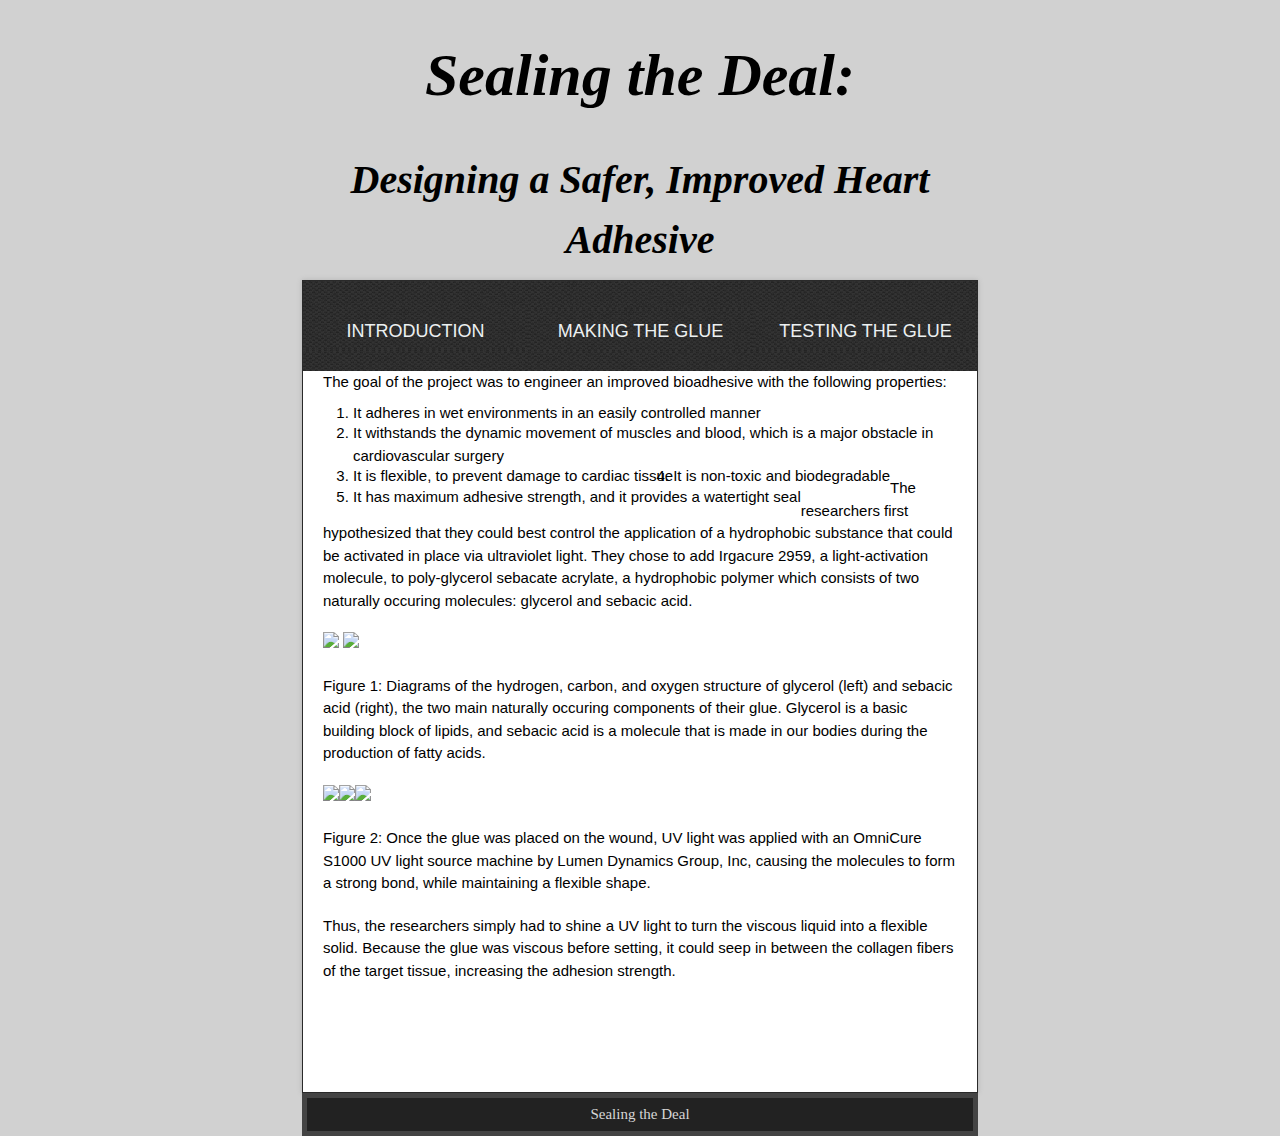
==== makingglue.html @ 3210de64 "Update makingglue.html" ====
<!doctype html>
<!-- The Time Machine GitHub pages theme was designed and developed by Jon Rohan, on Feb 7, 2012. -->
<!-- Follow him for fun. http://twitter.com/jonrohan. Tail his code on http://github.com/jonrohan -->
<html>
<head>
  <meta charset="utf-8">
  <meta http-equiv="X-UA-Compatible" content="IE=edge,chrome=1">

  <link rel="stylesheet" href="stylesheets/stylesheet.css" media="screen"/>
  <link rel="stylesheet" href="stylesheets/pygment_trac.css"/>
  <script type="text/javascript" src="https://ajax.googleapis.com/ajax/libs/jquery/1.7.1/jquery.min.js"></script>
  <script type="text/javascript" src="javascripts/script.js"></script>

  <title>Sealing the Deal: Designing a Safer, Improved Heart Adhesive</title>
  <meta name="description" content="">

  <meta name="viewport" content="width=device-width,initial-scale=1">

</head>

<body>
  <div class="wrapper">
    <header>
      <h1 class="title">Sealing the Deal: </h1>
<h2 class="title">Designing a Safer, Improved Heart Adhesive </h2>
    </header>
    <div id="container">
      <p class="tagline"></p>
      <NAV>
<UL>
<LI><A href="index.html"><P>Introduction</P></A></LI>
<LI><A href="makingglue.html"><P>Making the Glue</P></A></LI>
<LI><A href="testing.html"><P>Testing the Glue</P></A></LI>
</UL>
</NAV>
      <div id="main" role="main">
      <!-- <div class="download-bar">
<div class="inner">
<a href="https://github.com/mleblanc97" class="code">View mleblanc97.github.io on GitHub</a>
</div>
<span class="blc"></span><span class="trc"></span>
</div> -->
        <article class="markdown-body">
          <p>The goal of the project was to engineer an improved bioadhesive with the following properties:
          </p>
          <p>
           <ol>
           <li>It adheres in wet environments in an easily controlled manner</li>
           <li>It withstands the dynamic movement of muscles and blood, which is a major obstacle in cardiovascular surgery</li>
           <li>It is flexible, to prevent damage to cardiac tissue</li>
           <li>It is non-toxic and biodegradable</li>
           <li>It has maximum adhesive strength, and it provides a watertight seal</li>
           </ol>
          </p>
          <p> The researchers first hypothesized that they could best control the application of a hydrophobic substance that could be activated in place via ultraviolet light. They chose to add Irgacure 2959, a light-activation molecule, to poly-glycerol sebacate acrylate, a hydrophobic polymer which consists of two naturally occuring molecules: glycerol and sebacic acid.
          </p>
          <p> <img src="images/glycerol.JPG"/> <img src="images/sebacicacid.JPG"/>
          </p>
          <p> Figure 1: Diagrams of the hydrogen, carbon, and oxygen structure of glycerol (left) and sebacic acid (right), the two main naturally occuring components of their glue. Glycerol is a basic building block of lipids, and sebacic acid is a molecule that is made in our bodies during the production of fatty acids.
          </p>
          <p> <img src="images/heartglue_2.JPG"/><img src="images/uvomnicure.gif"/><img src="images/pgsapolymerization.bmp"/>
          </p>
          <p> Figure 2: Once the glue was placed on the wound, UV light was applied with an OmniCure S1000 UV light source machine  by Lumen Dynamics Group, Inc, causing the molecules to form a strong bond, while maintaining a flexible shape. 
         </p>
         <p> Thus, the researchers simply had to shine a UV light to turn the viscous liquid into a flexible solid. Because the glue was viscous before setting, it could seep in between the collagen fibers of the target tissue, increasing the adhesion strength.
          </p>
        </article>
      </div>
    </div>
    <footer>
     <div class="owner">

      <!-- <p><a href="https://github.com/mleblanc97" class="avatar"><img src="https://0.gravatar.com/avatar/e0547997517ace6b1f3788b98eeebf70?d=https%3A%2F%2Fidenticons.github.com%2Ff13aff1618289fd50ce2dd162e9c17f6.png&amp;r=x&amp;s=60" width="48" height="48"/></a>View <a href="https://github.com/mleblanc97">mleblanc97</a> on <a href="https://www.github.com">GitH
ub</a></p>-->
      <p> Sealing the Deal </p>

      </div>
      <!--<div class="creds">
<small>This page generated using <a href="http://pages.github.com/">GitHub Pages</a><br/>theme by <a href="https://twitter.com/jonrohan/">Jon Rohan</a></small>
</div>-->
    </footer>
  </div>
  <div class="current-section">
    <a href="#top">Scroll to top</a>
    <a href="https://github.com/mleblanc97/mleblanc97.github.io/tarball/master" class="tar">tar</a><a href="https://github.com/mleblanc97/mleblanc97.github.io/zipball/master" class="zip">zip</a><a href="" class="code">source code</a>
    <p class="name"></p>
  </div>

  
</body>
</html>
---- stylesheets/stylesheet.css ----
/* http://meyerweb.com/eric/tools/css/reset/
   v2.0 | 20110126
   License: none (public domain)
*/

html, body, div, span, applet, object, iframe,
h1, h2, h3, h4, h5, h6, p, blockquote, pre,
a, abbr, acronym, address, big, cite, code,
del, dfn, em, img, ins, kbd, q, s, samp,
small, strike, strong, sub, tt, var,
b, u, i, center,
dl, dt, dd, ol, ul, li,
fieldset, form, label, legend,
table, caption, tbody, tfoot, thead, tr, th, td,
article, aside, canvas, details, embed,
figure, figcaption, footer, header, hgroup,
menu, nav, output, ruby, section, summary,
time, mark, audio, video {
  margin: 0;
  padding: 0;
  border: 0;
  font-size: 100%;
  font: inherit;
  vertical-align: baseline;
}
/* HTML5 display-role reset for older browsers */
article, aside, details, figcaption, figure,
footer, header, hgroup, menu, nav, section {
  display: block;
}
body {
  line-height: 1;
}
nav{
	position:relative;
	width:675px;
	height:40px;
	list-style-type:none;
	margin-right: 0px;
	margin: auto auto;
	/*display:block;*/
	background: #ddd url(../images/pattern.png);
	margin-top: 10px;
	
	}
 a:visited, a:link{
	display:block;
	width:225px;
	text-align:center;
	color:#ECF0F1;
	background: #ddd url(../images/pattern.png);
	text-decoration:none;
	text-transform:uppercase;
	font-size:18px;
	height:40px;
	line-height:249%;
	margin-top: 10px;
	
	}
a:hover,a:active {
	background: #ddd url(../images/pattern.png);
	}
ul {
	list-style-type:none;
	margin:0px;
	padding:0px;
	/*overflow:none;*/
	
	/*position:relative;
	display:block;
	left:auto;
	right:auto;*/
	}
 li {
	float:left;
	margin-top:-12px;
	margin-right: 0px;
	

	
		}
ol, ul {
  list-style: none;
}
blockquote, q {
  quotes: none;
}
blockquote:before, blockquote:after,
q:before, q:after {
  content: '';
  content: none;
}
table {
  border-collapse: collapse;
  border-spacing: 0;
}

/* Style */

body {
  font-size: 15px;
  font-family: Arial, Arial, Helvetica, sans-serif;
  line-height: 1.5;
  background: #D1D1D1;
}

a {
  color: #63a52a;
  text-decoration: none;
  -webkit-transition: color ease-in-out 0.3s;
}

a:hover {
  text-decoration: underline;
  color: #90D355;
}

h1.title {
  margin: 30px 20px 10px;
  font-size: 60px;
  font-weight: bold;
  font-style: italic;
  font-family:Georgia, serif;
  text-align: center;
}
h2.title {
  margin: 30px 20px 10px;
  font-size: 40px;
  font-weight: bold;
  font-style: italic;
  font-family:Georgia, serif;
  text-align: center;
}

.wrapper {
  width: 676px;
  margin: 0 auto;
}

#container {
  border: 1px solid #2a2a2a;
  background: #ddd url(../images/pattern.png);
  box-shadow: 0 0 5px #b1b1b1;
}

p.tagline {
  padding: 20px 20px 0;
  color: #fff;
  font-size: 17px;
}
article h1 {
	text-align: center;
}
#main {
  margin-top: 20px;
  padding: 0 20px 90px;
  background-color: #fff;
}

.download-bar {
  background: #222;
  border: 5px solid #444;
  padding: 10px;
  margin: 0 -35px 20px;
  position: relative;
}

.download-bar .inner {
  overflow: hidden;
}

.download-bar .watch-fork iframe {
  display: block;
  float: left;
  border-right: 1px solid #ddd;
  padding-right: 5px;
}
.download-bar .watch-fork iframe.last {
  border-right: 0 none;
  padding-right: 0;
  padding-left: 5px;
  border-left: 1px solid #fff;
}
.download-bar .watch-fork {
  overflow: hidden;
  float: right;
  background-color: #eee;
  padding: 5px;
  border-radius: 3px;
}

.download-bar .blc {
  border: 10px solid black;
  border-color: transparent transparent black;
  width: 0;
  height: 0;
  display: block;
  position: absolute;
  bottom: -15px;
  left: 0;
  -moz-transform: rotate(45deg);
  -webkit-transform: rotate(45deg);
}

.download-bar .trc {
  border: 10px solid black;
  border-color:  black transparent transparent;
  width: 0;
  height: 0;
  display: block;
  position: absolute;
  top: -15px;
  right: 0;
  -moz-transform: rotate(45deg);
  -webkit-transform: rotate(45deg);
}

.download-bar .avatar {
  border: 1px solid black;
  display: block;
  padding: 4px;
  float: left;
}

.download-bar .avatar img {
  display: block;
}

.download-bar a.code {
  background: transparent url(../images/code.png) no-repeat 0 2px;
  padding-left: 35px;
  margin-top: 8px;
  display: block;
  float: left;
  text-indent: 0;
  width: auto;
  height: auto;
  opacity: 1;
  -moz-opacity: 1;
  filter:alpha(opacity=1);
}

.current-section {
  position: fixed;
  top: 0;
  left: 50%;
  width: 693px;
  margin-left: -352px;
  background: #222;
  border: 5px solid #444;
  color: #fff;
  opacity: 0;
  visibility: hidden;
  -webkit-transition: opacity ease-in-out 0.3s;
}

.current-section p {
  padding: 5px 27px;
  font-size: 24px;
  font-weight: bold;
}

.current-section a {
  float: right;
  text-indent: -10000px;
  background: transparent url(../images/top.png) no-repeat 0 0;
  width: 20px;
  height: 20px;
  opacity: 0.8;
  margin-right: 12px;
  margin-top: 12px;
  -moz-opacity: 0.8;
  filter:alpha(opacity=8);
  -webkit-transition: opacity ease-in-out 0.3s;
}

.current-section a:hover {
  opacity: 1;
  -moz-opacity: 1;
  filter:alpha(opacity=1);
}

.current-section a.zip {
  margin-right: 8px;
}

a.zip,
a.zip span {
  background: transparent url(../images/zip.png) no-repeat 0 0;
  width: 30px;
  height: 21px;
  opacity: 0.8;
  display: inline-block;
  text-indent: -10000px;
  -moz-opacity: 0.8;
  filter:alpha(opacity=8);
  -webkit-transition: opacity ease-in-out 0.3s;
}

a.tar,
a.tar span {
  background: transparent url(../images/tar.png) no-repeat 0 0;
  width: 30px;
  height: 21px;
  opacity: 0.8;
  display: inline-block;
  text-indent: -10000px;
  -moz-opacity: 0.8;
  filter:alpha(opacity=8);
  -webkit-transition: opacity ease-in-out 0.3s;
}

a.code {
  background: transparent url(../images/code.png) no-repeat 0 2px;
  width: 30px;
  height: 21px;
  display: block;
  opacity: 0.8;
  display: inline-block;
  text-indent: -10000px;
  -moz-opacity: 0.8;
  filter:alpha(opacity=8);
  -webkit-transition: opacity ease-in-out 0.3s;
}

a.zip:hover,
a.tar:hover,
a.code:hover {
  opacity: 1;
  -moz-opacity: 1;
  filter:alpha(opacity=1);
}

a.download-button {
  border: 1px solid black;
  border-radius: 3px;
  display: inline-block;
  text-indent: 0!important;
  width: auto;
  float: right;
  background: #999; /* for non-css3 browsers */
  filter: progid:DXImageTransform.Microsoft.gradient(startColorstr='#37ADD4', endColorstr='#1B657E'); /* for IE */
  background: -webkit-gradient(linear, left top, left bottom, from(#37ADD4), to(#1B657E)); /* for webkit browsers */
  background: -moz-linear-gradient(top,  #37ADD4,  #1B657E); /* for firefox 3.6+ */
  height: auto;
  margin-left: 10px;
}

a.download-button span {
  background-position: 10px 5px;
  width: auto;
  height: auto;
  padding: 5px 10px;
  padding-left: 45px;
  display: inline-block;
  text-indent: 0!important;
  color: #fff;
}

footer {
  margin-bottom: 0px;
  padding-bottom: 0px;
  text-align: center;
}

footer .owner {
  background: #222;
  border: 5px solid #444;
  padding: 5px 15px;
  margin: /*-67*/0px /*-10*/0px /*35*/0px;
  color: #d6d6d6;
}

footer .creds small {
  float: right;
  font-size: 10px;
  text-align: right;
  margin-left: 15px;
}

footer .owner .avatar {
  background-color: #666;
  display: block;
  margin: -19px 10px 0 0;
  width: 60px;
  float: left;
}

footer .owner img {
  display: block;
  border: 1px solid #2a2a2a;
  margin: 5px;
}

footer .owner p {
  font-family:Georgia, serif;
}

footer .owner p a {
  font-size: 16px;
  font-style: italic;
}

/* Markdown */
.markdown-body h1,
.markdown-body h2,
.markdown-body h3,
.markdown-body h4,
.markdown-body h5,
.markdown-body h6,
.markdown-body p,
.markdown-body pre,
.markdown-body ul,
.markdown-body ol,
.markdown-body dl,
.markdown-body table,
.markdown-body blockquote {
  margin-bottom: 20px;
}

.markdown-body h1,
.markdown-body h2,
.markdown-body h3,
.markdown-body h4,
.markdown-body h5,
.markdown-body h6 {
  font-weight: bold;
}

.markdown-body h1 {
  font-size: 28px;
}

.markdown-body h2 {
  font-size: 24px;
  color: #557398;
}

.markdown-body h3 {
  font-size: 20px;
}

.markdown-body h4 {
  font-size: 18px;
}

.markdown-body h5 {
  font-size: 16px;
}

.markdown-body pre {
  padding: 10px 70px 10px 0;
  margin-left: -20px;
  margin-right: -20px;
  font-family: 'Monaco', 'Lucida Console', monospace;
  font-size: 13px;
  line-height: 20px;
  box-shadow: inset 0 0 5px #000;
  word-wrap: break-word;
  background-color:#3b3b3b;
  color: #d6d6d6;
}

.markdown-body pre.lines {
  font-size: 12px;
  margin:0 10px 0 -20px;
  padding: 10px;
  float:  left;
  display: block;
  text-align: right;
  box-shadow: none;
  background-color:#2a2a2a;
  color: #d6d6d6;
}

.markdown-body ul,
.markdown-body ol {
  padding-left: 30px;
}

.markdown-body ul {
  list-style-type: disc;
}

.markdown-body ol {
  list-style-type: decimal;
}

.markdown-body li,
.markdown-body li p,
.markdown-body dd,
.markdown-body dd p {
  margin-bottom: 10px;
}

.markdown-body li pre,
.markdown-body li pre.lines,
.markdown-body dd pre,
.markdown-body dd pre.lines {
  margin-left: -35px;
}

.markdown-body dt {
  font-weight: bold;
  font-style: italic;
}

.markdown-body dd {
  margin-left: 15px;
}

.markdown-body table {
  width: 673px;
  margin-left: -20px;
  margin-right: -20px;
}

.markdown-body tbody {
  border-top: 2px solid #557398;
  border-bottom: 2px solid #557398;
  background-color: #EBEFF4;
}

.markdown-body table td * {
  margin: 0;
}

.markdown-body td {
  border-right: 1px solid #557398;
  border-bottom: 1px solid #557398;
  padding: 5px;
}

.markdown-body td:first-child,
.markdown-body th:first-child {
  width: 30%;
  padding-left: 20px;
}

.markdown-body td:last-child {
  border-right: 0 none;
}

.markdown-body th {
  font-size: 18px;
  font-weight: bold;
  text-align: left;
  padding: 5px;
}

.markdown-body tt {
  background-color:#3b3b3b;
  color: #d6d6d6;
  padding: 2px 3px;
}

.markdown-body blockquote {
  font-style: italic;
  font-family:Georgia, serif;
  font-size: 17px;
  border-top: 3px solid #333;
  border-bottom: 3px solid #333;
  padding: 10px 20px;
  padding-left: 50px;
}

.markdown-body blockquote:before {
  font-style: italic;
  font-family: Georgia, serif;
  font-size: 90px;
  height: 90px;
  margin-left: -60px;
  margin-top: -25px;
  content: "‟";
  display: block;
  float: left;
}

.markdown-body img {
  max-width: 100%;
  @include box-sizing(border-box);
}

.highlight  { background: #ffffff; }
.highlight .c { color: #999988; font-style: italic } /* Comment */
.highlight .err { color: #a61717; background-color: #e3d2d2 } /* Error */
.highlight .k { font-weight: bold } /* Keyword */
.highlight .o { font-weight: bold } /* Operator */
.highlight .cm { color: #999988; font-style: italic } /* Comment.Multiline */
.highlight .cp { color: #999999; font-weight: bold } /* Comment.Preproc */
.highlight .c1 { color: #999988; font-style: italic } /* Comment.Single */
.highlight .cs { color: #999999; font-weight: bold; font-style: italic } /* Comment.Special */
.highlight .gd { color: #000000; background-color: #ffdddd } /* Generic.Deleted */
.highlight .gd .x { color: #000000; background-color: #ffaaaa } /* Generic.Deleted.Specific */
.highlight .ge { font-style: italic } /* Generic.Emph */
.highlight .gr { color: #aa0000 } /* Generic.Error */
.highlight .gh { color: #999999 } /* Generic.Heading */
.highlight .gi { color: #000000; background-color: #ddffdd } /* Generic.Inserted */
.highlight .gi .x { color: #000000; background-color: #aaffaa } /* Generic.Inserted.Specific */
.highlight .go { color: #888888 } /* Generic.Output */
.highlight .gp { color: #555555 } /* Generic.Prompt */
.highlight .gs { font-weight: bold } /* Generic.Strong */
.highlight .gu { color: #800080; font-weight: bold; } /* Generic.Subheading */
.highlight .gt { color: #aa0000 } /* Generic.Traceback */
.highlight .kc { font-weight: bold } /* Keyword.Constant */
.highlight .kd { font-weight: bold } /* Keyword.Declaration */
.highlight .kn { font-weight: bold } /* Keyword.Namespace */
.highlight .kp { font-weight: bold } /* Keyword.Pseudo */
.highlight .kr { font-weight: bold } /* Keyword.Reserved */
.highlight .kt { color: #445588; font-weight: bold } /* Keyword.Type */
.highlight .m { color: #009999 } /* Literal.Number */
.highlight .s { color: #d14 } /* Literal.String */
.highlight .na { color: #008080 } /* Name.Attribute */
.highlight .nb { color: #0086B3 } /* Name.Builtin */
.highlight .nc { color: #445588; font-weight: bold } /* Name.Class */
.highlight .no { color: #008080 } /* Name.Constant */
.highlight .ni { color: #800080 } /* Name.Entity */
.highlight .ne { color: #990000; font-weight: bold } /* Name.Exception */
.highlight .nf { color: #990000; font-weight: bold } /* Name.Function */
.highlight .nn { color: #555555 } /* Name.Namespace */
.highlight .nt { color: #000080 } /* Name.Tag */
.highlight .nv { color: #008080 } /* Name.Variable */
.highlight .ow { font-weight: bold } /* Operator.Word */
.highlight .w { color: #bbbbbb } /* Text.Whitespace */
.highlight .mf { color: #009999 } /* Literal.Number.Float */
.highlight .mh { color: #009999 } /* Literal.Number.Hex */
.highlight .mi { color: #009999 } /* Literal.Number.Integer */
.highlight .mo { color: #009999 } /* Literal.Number.Oct */
.highlight .sb { color: #d14 } /* Literal.String.Backtick */
.highlight .sc { color: #d14 } /* Literal.String.Char */
.highlight .sd { color: #d14 } /* Literal.String.Doc */
.highlight .s2 { color: #d14 } /* Literal.String.Double */
.highlight .se { color: #d14 } /* Literal.String.Escape */
.highlight .sh { color: #d14 } /* Literal.String.Heredoc */
.highlight .si { color: #d14 } /* Literal.String.Interpol */
.highlight .sx { color: #d14 } /* Literal.String.Other */
.highlight .sr { color: #009926 } /* Literal.String.Regex */
.highlight .s1 { color: #d14 } /* Literal.String.Single */
.highlight .ss { color: #990073 } /* Literal.String.Symbol */
.highlight .bp { color: #999999 } /* Name.Builtin.Pseudo */
.highlight .vc { color: #008080 } /* Name.Variable.Class */
.highlight .vg { color: #008080 } /* Name.Variable.Global */
.highlight .vi { color: #008080 } /* Name.Variable.Instance */
.highlight .il { color: #009999 } /* Literal.Number.Integer.Long */
---- stylesheets/pygment_trac.css ----
.highlight  { background: #ffffff; }
.highlight .c { color: #999988; font-style: italic } /* Comment */
.highlight .err { color: #a61717; background-color: #e3d2d2 } /* Error */
.highlight .k { font-weight: bold } /* Keyword */
.highlight .o { font-weight: bold } /* Operator */
.highlight .cm { color: #999988; font-style: italic } /* Comment.Multiline */
.highlight .cp { color: #999999; font-weight: bold } /* Comment.Preproc */
.highlight .c1 { color: #999988; font-style: italic } /* Comment.Single */
.highlight .cs { color: #999999; font-weight: bold; font-style: italic } /* Comment.Special */
.highlight .gd { color: #000000; background-color: #ffdddd } /* Generic.Deleted */
.highlight .gd .x { color: #000000; background-color: #ffaaaa } /* Generic.Deleted.Specific */
.highlight .ge { font-style: italic } /* Generic.Emph */
.highlight .gr { color: #aa0000 } /* Generic.Error */
.highlight .gh { color: #999999 } /* Generic.Heading */
.highlight .gi { color: #000000; background-color: #ddffdd } /* Generic.Inserted */
.highlight .gi .x { color: #000000; background-color: #aaffaa } /* Generic.Inserted.Specific */
.highlight .go { color: #888888 } /* Generic.Output */
.highlight .gp { color: #555555 } /* Generic.Prompt */
.highlight .gs { font-weight: bold } /* Generic.Strong */
.highlight .gu { color: #800080; font-weight: bold; } /* Generic.Subheading */
.highlight .gt { color: #aa0000 } /* Generic.Traceback */
.highlight .kc { font-weight: bold } /* Keyword.Constant */
.highlight .kd { font-weight: bold } /* Keyword.Declaration */
.highlight .kn { font-weight: bold } /* Keyword.Namespace */
.highlight .kp { font-weight: bold } /* Keyword.Pseudo */
.highlight .kr { font-weight: bold } /* Keyword.Reserved */
.highlight .kt { color: #445588; font-weight: bold } /* Keyword.Type */
.highlight .m { color: #009999 } /* Literal.Number */
.highlight .s { color: #d14 } /* Literal.String */
.highlight .na { color: #008080 } /* Name.Attribute */
.highlight .nb { color: #0086B3 } /* Name.Builtin */
.highlight .nc { color: #445588; font-weight: bold } /* Name.Class */
.highlight .no { color: #008080 } /* Name.Constant */
.highlight .ni { color: #800080 } /* Name.Entity */
.highlight .ne { color: #990000; font-weight: bold } /* Name.Exception */
.highlight .nf { color: #990000; font-weight: bold } /* Name.Function */
.highlight .nn { color: #555555 } /* Name.Namespace */
.highlight .nt { color: #000080 } /* Name.Tag */
.highlight .nv { color: #008080 } /* Name.Variable */
.highlight .ow { font-weight: bold } /* Operator.Word */
.highlight .w { color: #bbbbbb } /* Text.Whitespace */
.highlight .mf { color: #009999 } /* Literal.Number.Float */
.highlight .mh { color: #009999 } /* Literal.Number.Hex */
.highlight .mi { color: #009999 } /* Literal.Number.Integer */
.highlight .mo { color: #009999 } /* Literal.Number.Oct */
.highlight .sb { color: #d14 } /* Literal.String.Backtick */
.highlight .sc { color: #d14 } /* Literal.String.Char */
.highlight .sd { color: #d14 } /* Literal.String.Doc */
.highlight .s2 { color: #d14 } /* Literal.String.Double */
.highlight .se { color: #d14 } /* Literal.String.Escape */
.highlight .sh { color: #d14 } /* Literal.String.Heredoc */
.highlight .si { color: #d14 } /* Literal.String.Interpol */
.highlight .sx { color: #d14 } /* Literal.String.Other */
.highlight .sr { color: #009926 } /* Literal.String.Regex */
.highlight .s1 { color: #d14 } /* Literal.String.Single */
.highlight .ss { color: #990073 } /* Literal.String.Symbol */
.highlight .bp { color: #999999 } /* Name.Builtin.Pseudo */
.highlight .vc { color: #008080 } /* Name.Variable.Class */
.highlight .vg { color: #008080 } /* Name.Variable.Global */
.highlight .vi { color: #008080 } /* Name.Variable.Instance */
.highlight .il { color: #009999 } /* Literal.Number.Integer.Long */

.type-csharp .highlight .k { color: #0000FF }
.type-csharp .highlight .kt { color: #0000FF }
.type-csharp .highlight .nf { color: #000000; font-weight: normal }
.type-csharp .highlight .nc { color: #2B91AF }
.type-csharp .highlight .nn { color: #000000 }
.type-csharp .highlight .s { color: #A31515 }
.type-csharp .highlight .sc { color: #A31515 }
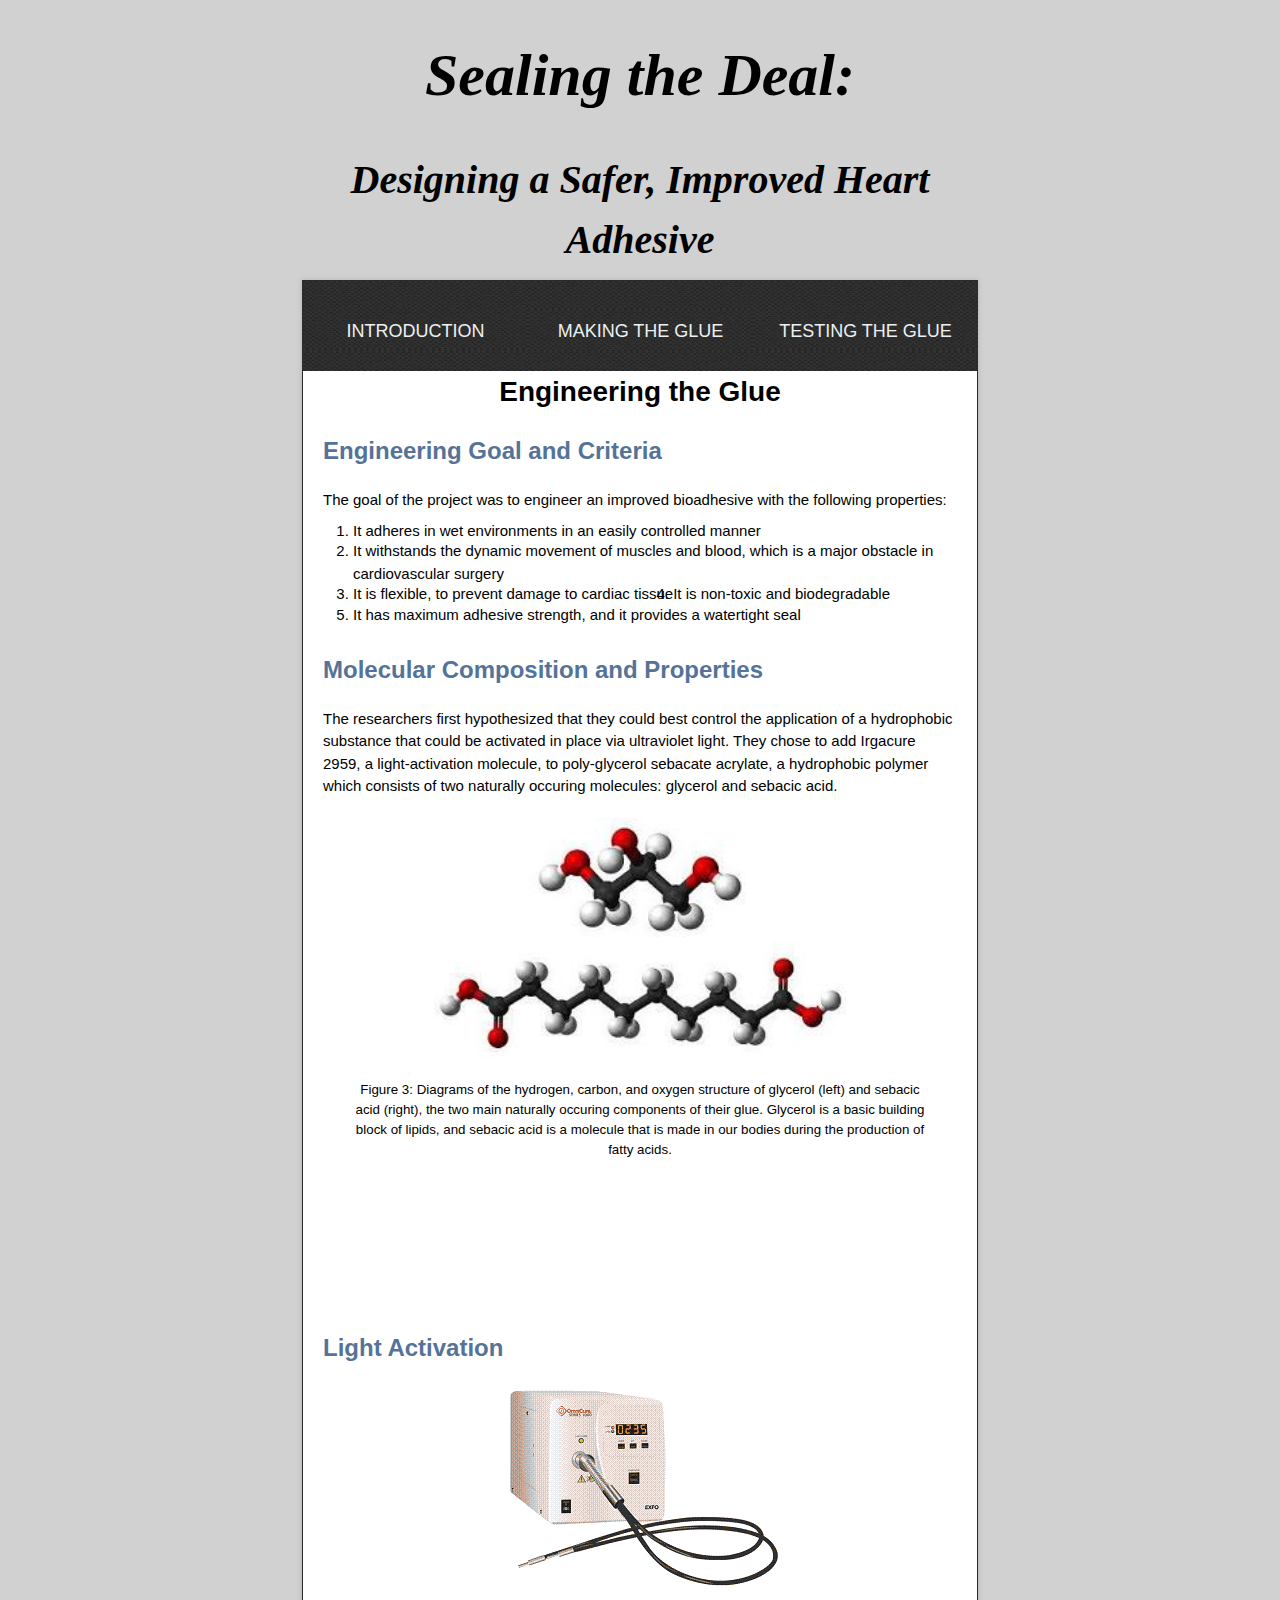
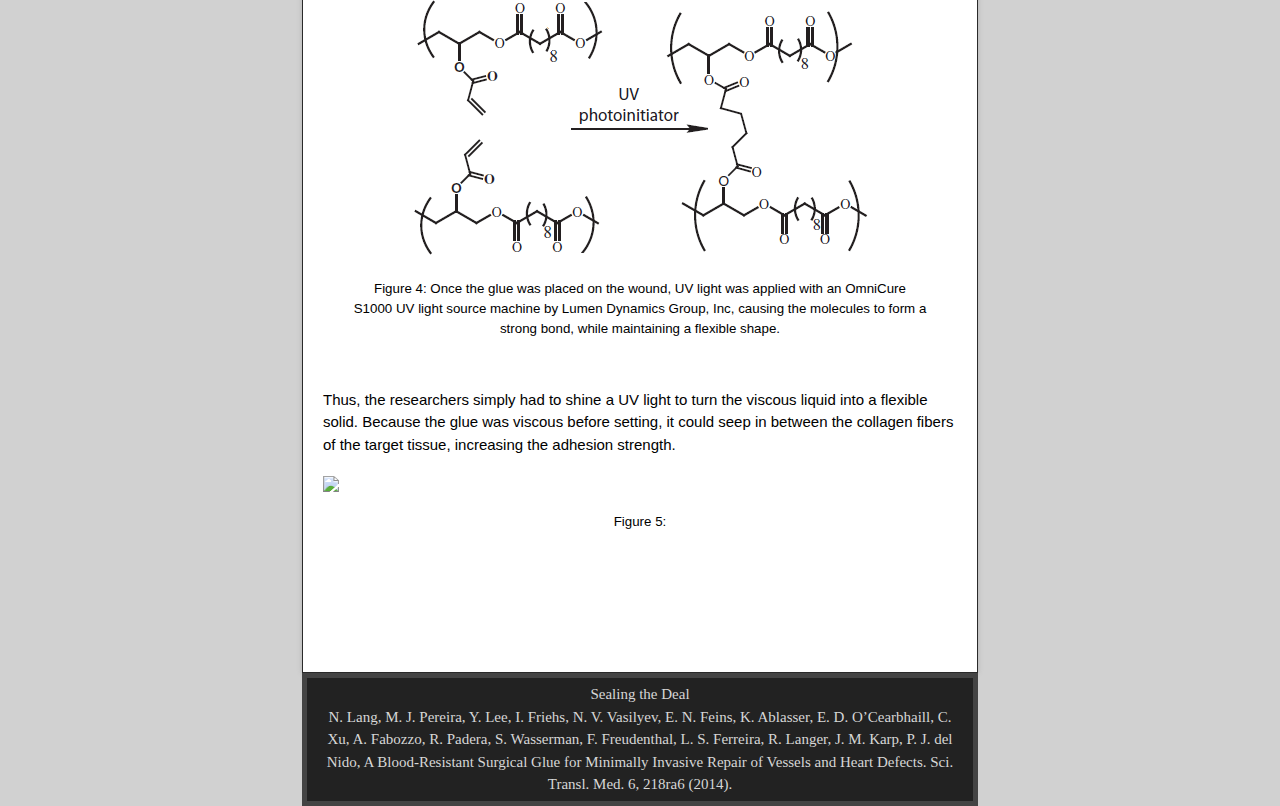
==== commit 82b64a19: "Update makingglue.html" ====
--- a/makingglue.html
+++ b/makingglue.html
@@ -41,6 +41,9 @@
 <span class="blc"></span><span class="trc"></span>
 </div> -->
         <article class="markdown-body">
+        <h1>Engineering the Glue</h1>
+        <div id="goal">
+          <h2>Engineering Goal and Criteria</h2>
           <p>The goal of the project was to engineer an improved bioadhesive with the following properties:
           </p>
           <p>
@@ -52,18 +55,31 @@
            <li>It has maximum adhesive strength, and it provides a watertight seal</li>
            </ol>
           </p>
+          <p class="spacing"></p>
+          <p></p>
+          <p></p>
+        </div>
+        <div id="molecule">
+          <h2>Molecular Composition and Properties</h2>
           <p> The researchers first hypothesized that they could best control the application of a hydrophobic substance that could be activated in place via ultraviolet light. They chose to add Irgacure 2959, a light-activation molecule, to poly-glycerol sebacate acrylate, a hydrophobic polymer which consists of two naturally occuring molecules: glycerol and sebacic acid.
           </p>
-          <p> <img src="images/glycerol.JPG"/> <img src="images/sebacicacid.JPG"/>
+          <p> <img class="left" src="images/glycerol.JPG"/> <img class="right" src="images/sebacicacid.JPG"/>
           </p>
-          <p> Figure 1: Diagrams of the hydrogen, carbon, and oxygen structure of glycerol (left) and sebacic acid (right), the two main naturally occuring components of their glue. Glycerol is a basic building block of lipids, and sebacic acid is a molecule that is made in our bodies during the production of fatty acids.
+          <p class="caption"> Figure 3: Diagrams of the hydrogen, carbon, and oxygen structure of glycerol (left) and sebacic acid (right), the two main naturally occuring components of their glue. Glycerol is a basic building block of lipids, and sebacic acid is a molecule that is made in our bodies during the production of fatty acids.
           </p>
-          <p> <img src="images/heartglue_2.JPG"/><img src="images/uvomnicure.gif"/><img src="images/pgsapolymerization.bmp"/>
+          <p class="spacing"></p>
+        </div>
+        <div id="lightactivation">
+          <h2>Light Activation</h2>
+          <p> <img src="images/uvomnicure.gif"/><img src="images/pgsapolymerization.bmp"/>
           </p>
-          <p> Figure 2: Once the glue was placed on the wound, UV light was applied with an OmniCure S1000 UV light source machine  by Lumen Dynamics Group, Inc, causing the molecules to form a strong bond, while maintaining a flexible shape. 
+          <p class="caption"> Figure 4: Once the glue was placed on the wound, UV light was applied with an OmniCure S1000 UV light source machine  by Lumen Dynamics Group, Inc, causing the molecules to form a strong bond, while maintaining a flexible shape. 
          </p>
          <p> Thus, the researchers simply had to shine a UV light to turn the viscous liquid into a flexible solid. Because the glue was viscous before setting, it could seep in between the collagen fibers of the target tissue, increasing the adhesion strength.
           </p>
+          <p> <img src="images/heartglue_2.JPG"/></p>
+          <p class="caption"> Figure 5: </p>
+        </div>
         </article>
       </div>
     </div>
@@ -73,6 +89,7 @@
       <!-- <p><a href="https://github.com/mleblanc97" class="avatar"><img src="https://0.gravatar.com/avatar/e0547997517ace6b1f3788b98eeebf70?d=https%3A%2F%2Fidenticons.github.com%2Ff13aff1618289fd50ce2dd162e9c17f6.png&amp;r=x&amp;s=60" width="48" height="48"/></a>View <a href="https://github.com/mleblanc97">mleblanc97</a> on <a href="https://www.github.com">GitH
 ub</a></p>-->
       <p> Sealing the Deal </p>
+	   <p> N. Lang, M. J. Pereira, Y. Lee, I. Friehs, N. V. Vasilyev, E. N. Feins, K. Ablasser, E. D. O’Cearbhaill, C. Xu, A. Fabozzo, R. Padera, S. Wasserman, F. Freudenthal, L. S. Ferreira, R. Langer, J. M. Karp, P. J. del Nido, A Blood-Resistant Surgical Glue for Minimally Invasive Repair of Vessels and Heart Defects. Sci. Transl. Med. 6, 218ra6 (2014). </p>
 
       </div>
       <!--<div class="creds">
--- a/stylesheets/stylesheet.css
+++ b/stylesheets/stylesheet.css
@@ -3,10 +3,10 @@
    License: none (public domain)
 */
 
-html, body, div, span, applet, object, iframe,
+html, body, div, /*span,*/ applet, object, iframe,
 h1, h2, h3, h4, h5, h6, p, blockquote, pre,
-a, abbr, acronym, address, big, cite, code,
-del, dfn, em, img, ins, kbd, q, s, samp,
+/*a,*/ abbr, acronym, address, big, cite, code,
+del, dfn, /*em,  img,*/ ins, kbd, q, s, samp,
 small, strike, strong, sub, tt, var,
 b, u, i, center,
 dl, dt, dd, ol, ul, li,
@@ -28,8 +28,44 @@
 footer, header, hgroup, menu, nav, section {
   display: block;
 }
+p.center{
+text-align:center;
+}
+p.caption{
+	font-size:10pt;
+	text-align:center;
+	padding: 0 30px 30px ;
+}
+a.def{
+	text-decoration:underline;
+	position:relative;
+}
+a.def span img{
+	height:48px;
+	width:48px;
+}
+a.def span {
+	margin-left:-999em;
+	position: absolute;
+	background:white;
+	padding: 5px;
+}
+a.def span em{
+	position:relative;
+	color: #5FAB09;
+	font-size:1.5em;
+}
+a.def:hover span {
+	border-radius: 5px 5px; -moz-border-radius: 5px; -webkit-border-radius: 5px; 
+	box-shadow: 5px 5px 5px rgba(0, 0, 0, 0.5); -webkit-box-shadow: 5px 5px rgba(0, 0, 0, 0.5); -moz-box-shadow: 5px 5px rgba(0, 0, 0, 0.5);
+	position: absolute; left: 1em; top: 1.5em; z-index: 99;
+	margin-left: 0; width: 300px;
+}
 body {
   line-height: 1;
+}
+p.spacing{
+	height: 100px;
 }
 nav{
 	position:relative;
@@ -43,6 +79,15 @@
 	margin-top: 10px;
 	
 	}
+img{
+	display:block;
+	margin-left:auto;
+	margin-right:auto;
+}
+img.left{width: 35%;
+}
+img.right{width: 65%;
+}
  a:visited, a:link{
 	display:block;
 	width:225px;
@@ -58,7 +103,7 @@
 	
 	}
 a:hover,a:active {
-	background: #ddd url(../images/pattern.png);
+	/*background: #ddd url(../images/pattern.png);*/
 	}
 ul {
 	list-style-type:none;
@@ -104,13 +149,13 @@
   background: #D1D1D1;
 }
 
-a {
+ ul a {
   color: #63a52a;
   text-decoration: none;
   -webkit-transition: color ease-in-out 0.3s;
 }
 
-a:hover {
+ul a:hover {
   text-decoration: underline;
   color: #90D355;
 }
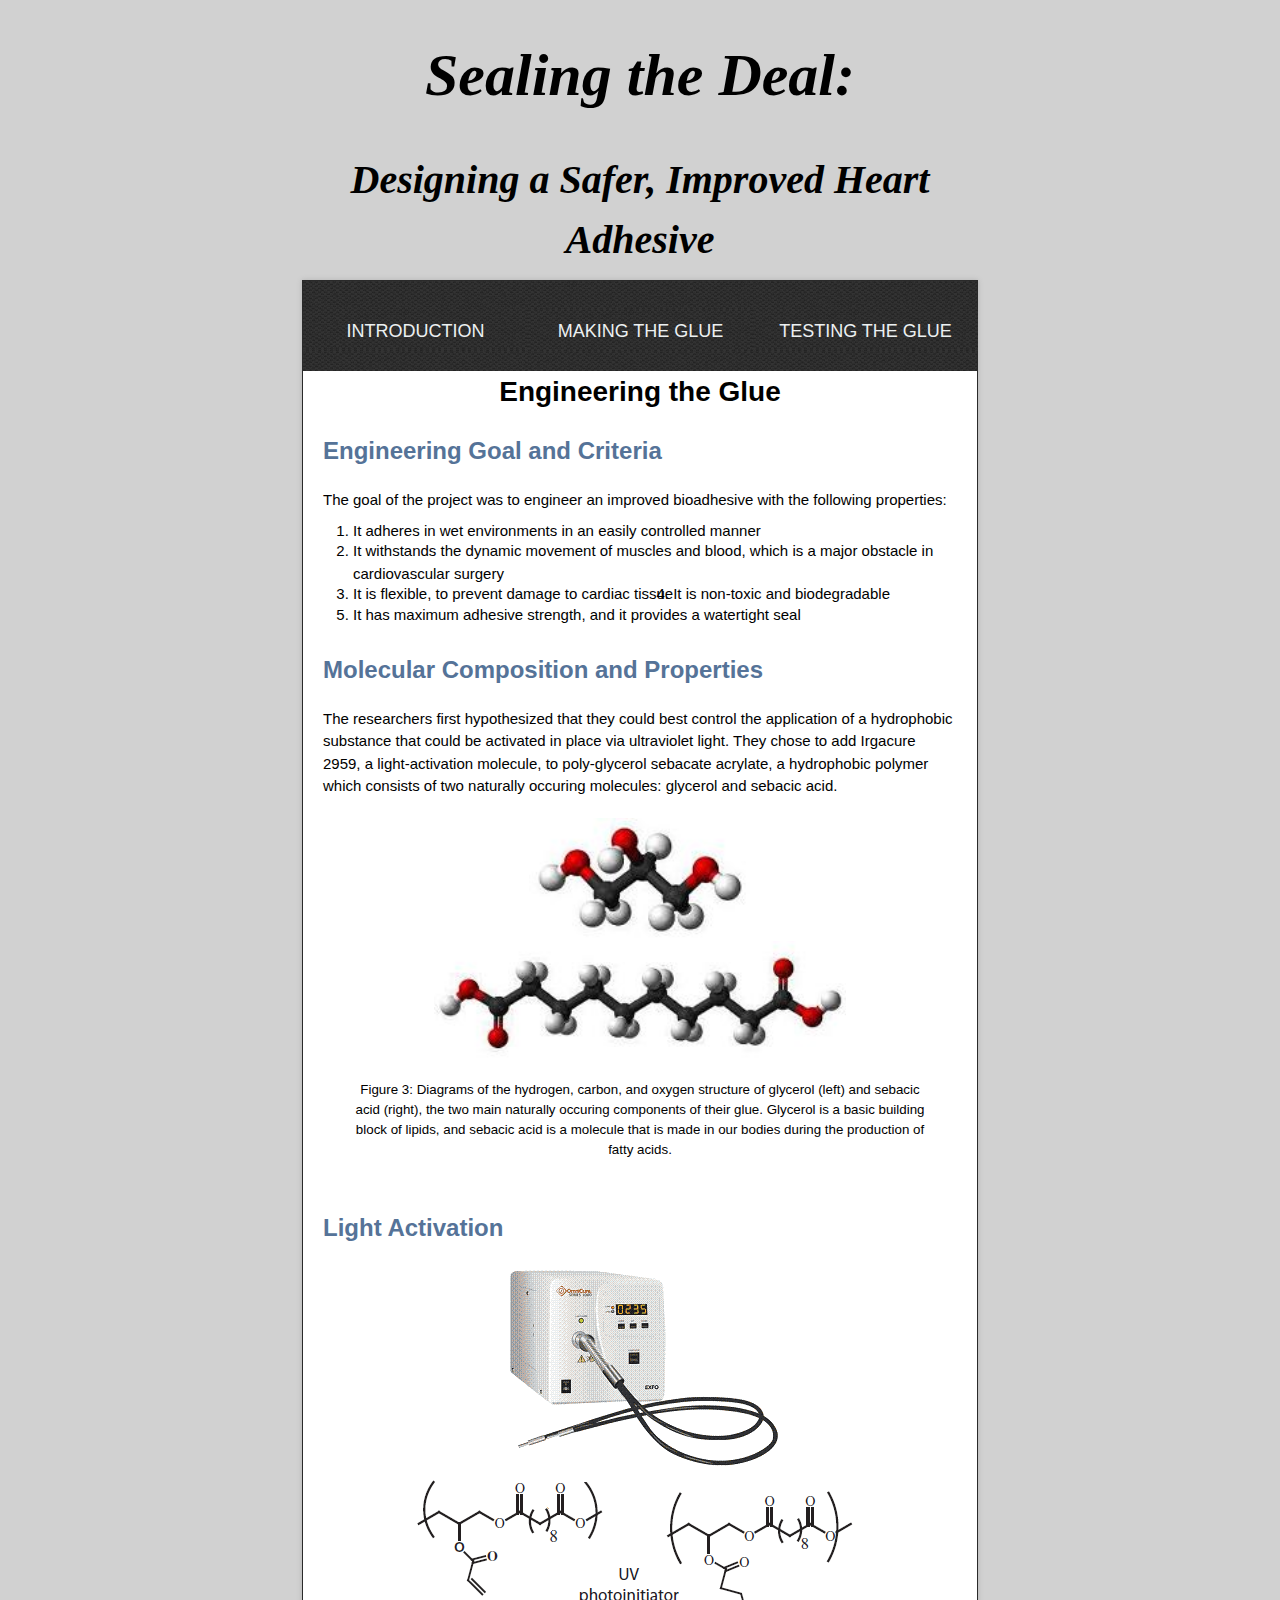
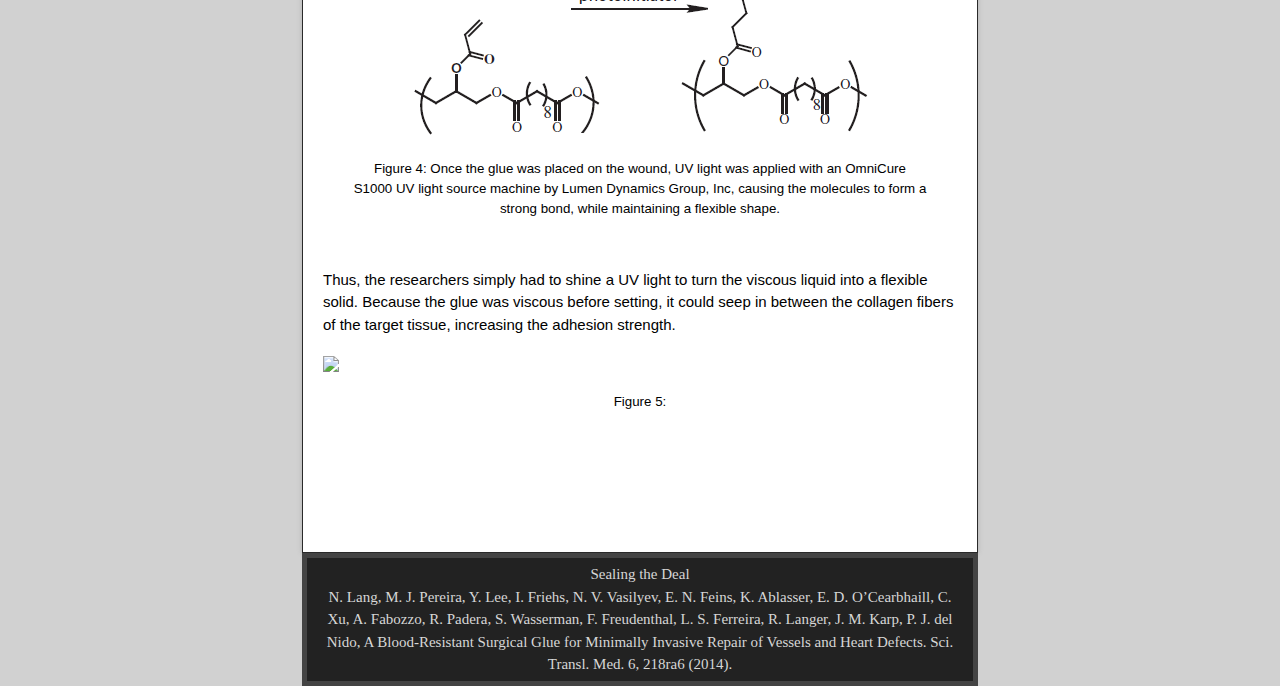
==== commit 881fdcf8: "remove spacing in middle" ====
--- a/makingglue.html
+++ b/makingglue.html
@@ -67,7 +67,6 @@
           </p>
           <p class="caption"> Figure 3: Diagrams of the hydrogen, carbon, and oxygen structure of glycerol (left) and sebacic acid (right), the two main naturally occuring components of their glue. Glycerol is a basic building block of lipids, and sebacic acid is a molecule that is made in our bodies during the production of fatty acids.
           </p>
-          <p class="spacing"></p>
         </div>
         <div id="lightactivation">
           <h2>Light Activation</h2>
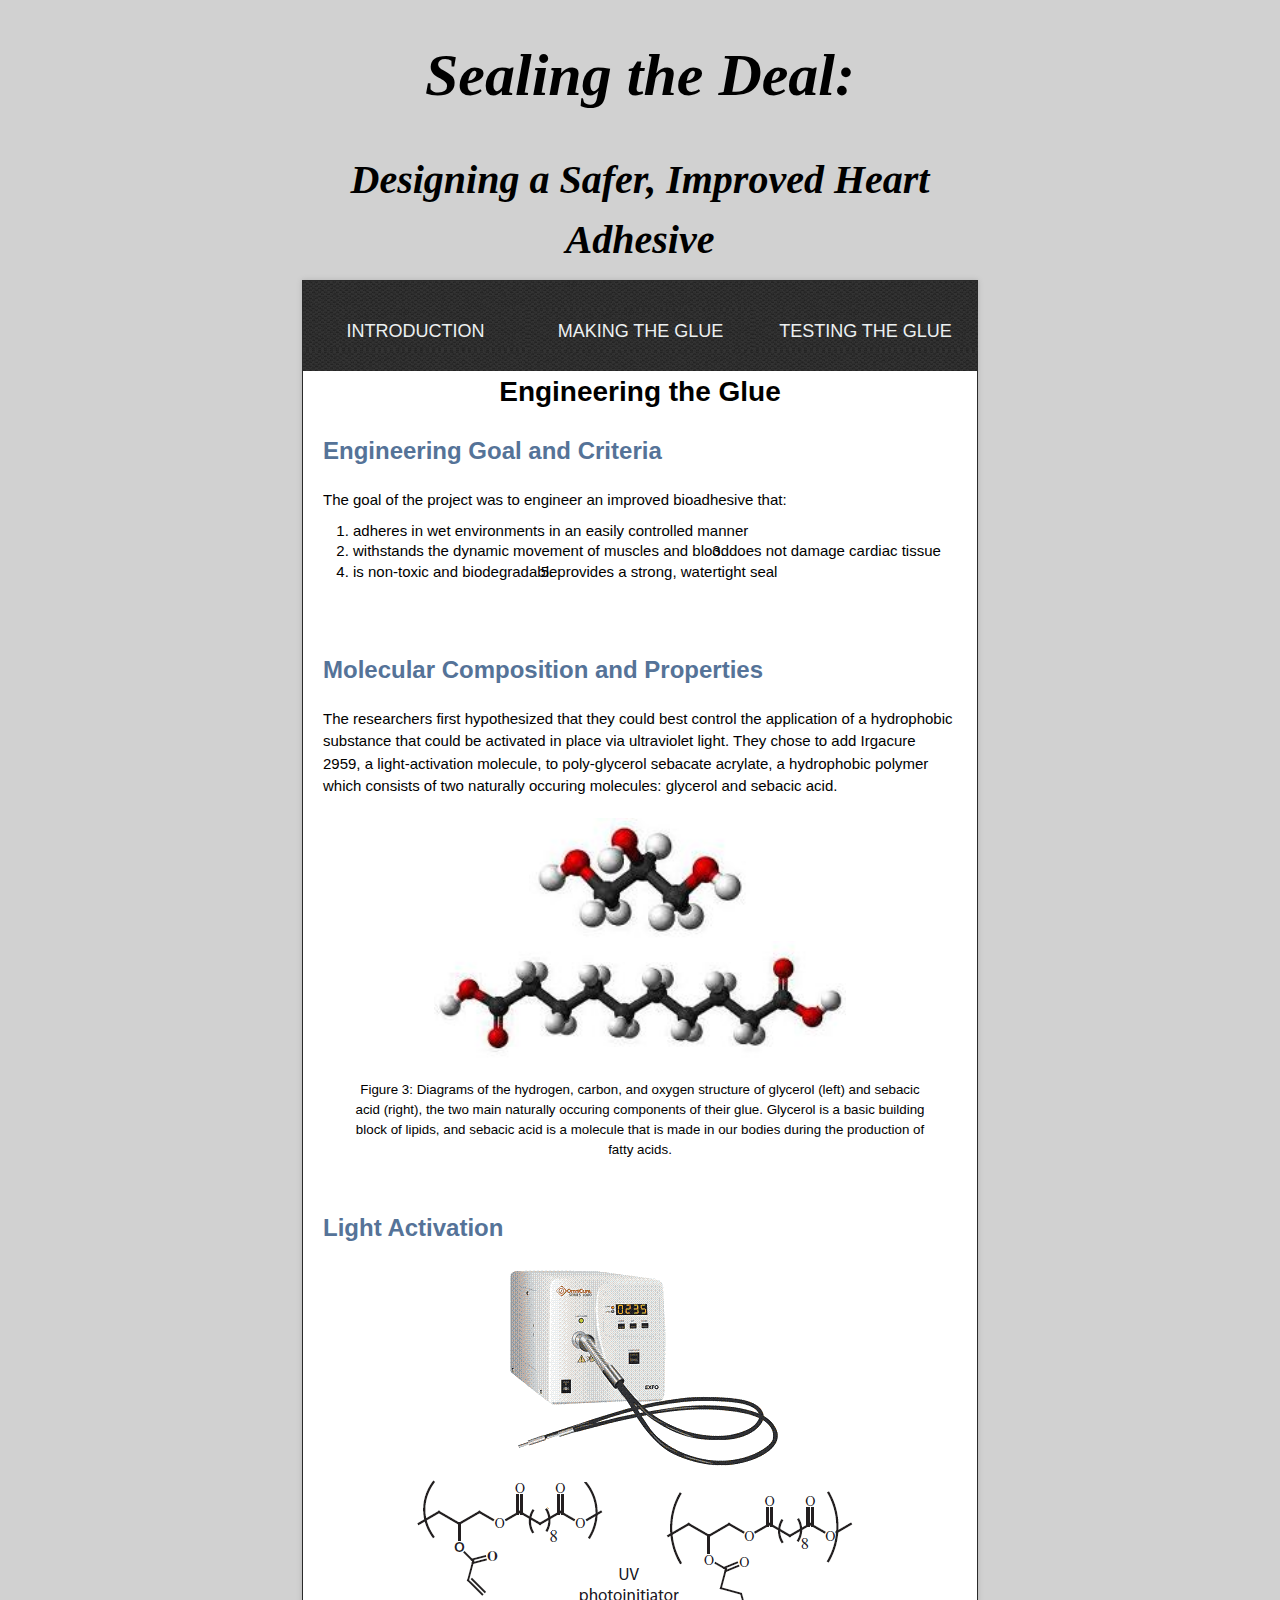
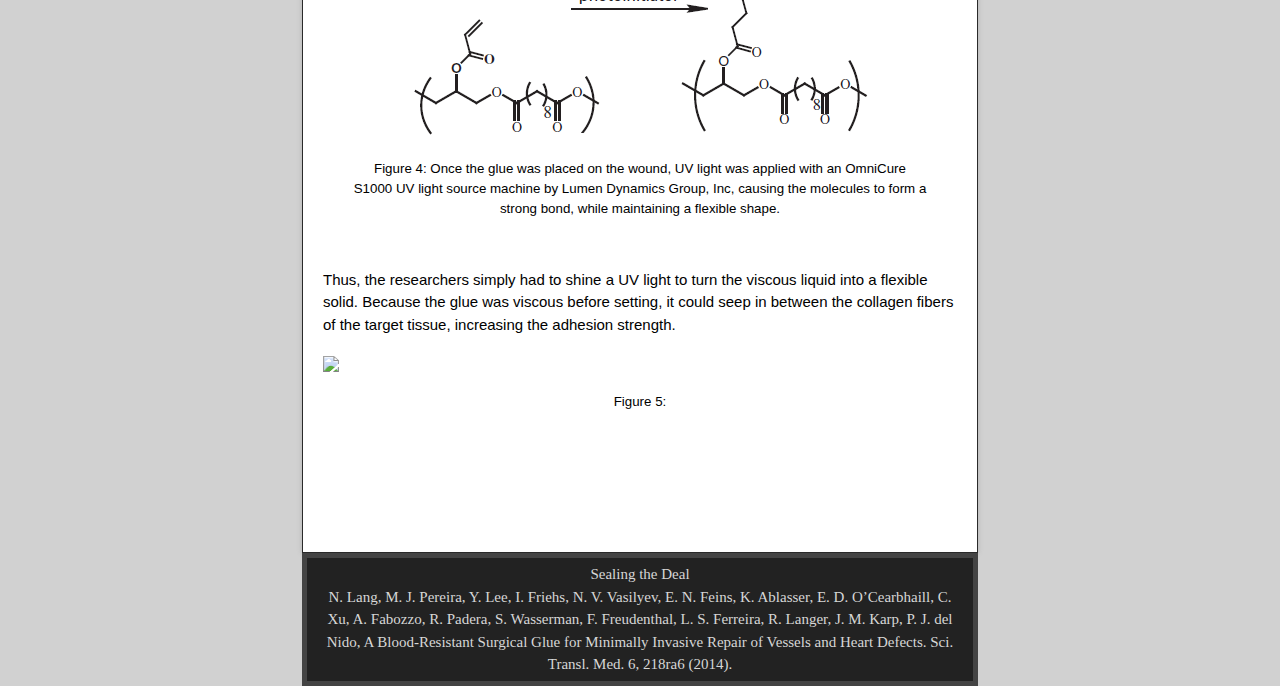
==== commit ebcd6752: "Update makingglue.html" ====
--- a/makingglue.html
+++ b/makingglue.html
@@ -44,15 +44,15 @@
         <h1>Engineering the Glue</h1>
         <div id="goal">
           <h2>Engineering Goal and Criteria</h2>
-          <p>The goal of the project was to engineer an improved bioadhesive with the following properties:
+          <p>The goal of the project was to engineer an improved bioadhesive that:
           </p>
           <p>
            <ol>
-           <li>It adheres in wet environments in an easily controlled manner</li>
-           <li>It withstands the dynamic movement of muscles and blood, which is a major obstacle in cardiovascular surgery</li>
-           <li>It is flexible, to prevent damage to cardiac tissue</li>
-           <li>It is non-toxic and biodegradable</li>
-           <li>It has maximum adhesive strength, and it provides a watertight seal</li>
+           <li> adheres in wet environments in an easily controlled manner</li>
+           <li> withstands the dynamic movement of muscles and blood</li>
+           <li> does not damage cardiac tissue</li>
+           <li> is non-toxic and biodegradable</li>
+           <li> provides a strong, watertight seal</li>
            </ol>
           </p>
           <p class="spacing"></p>
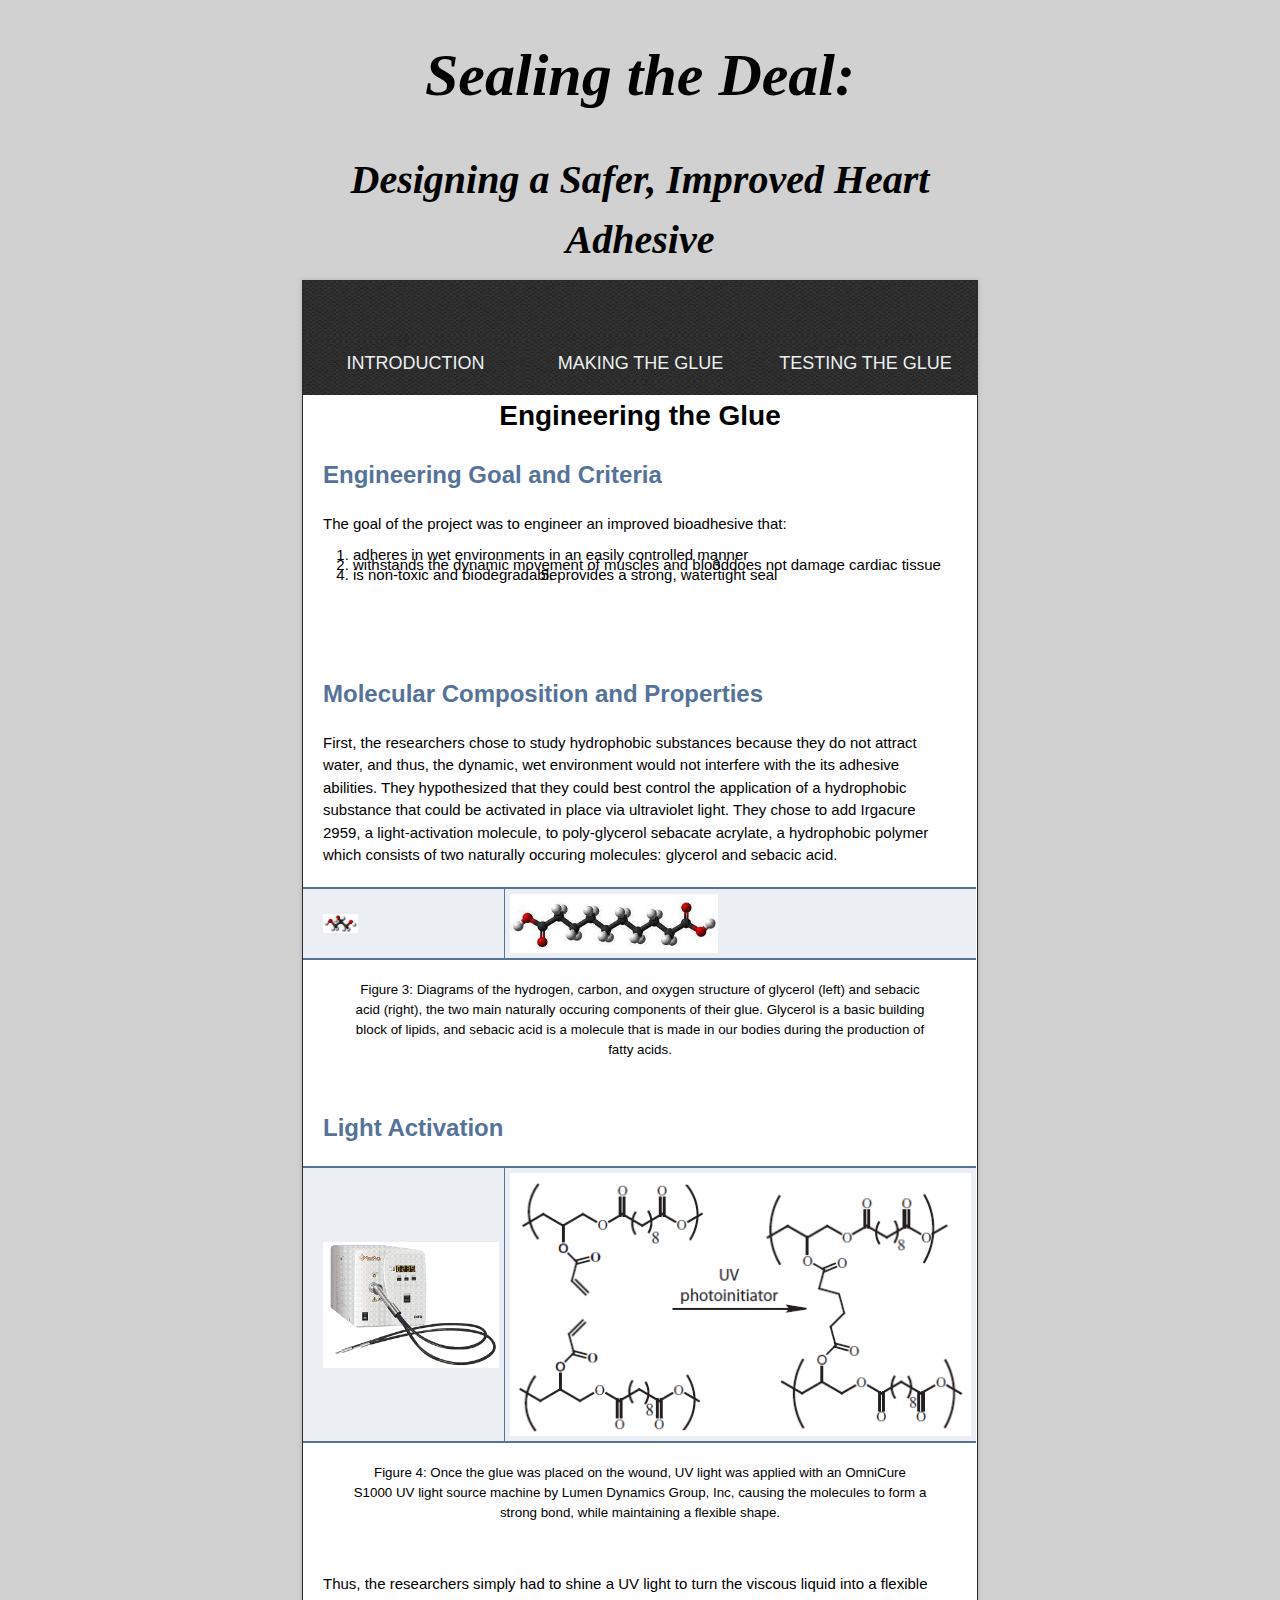
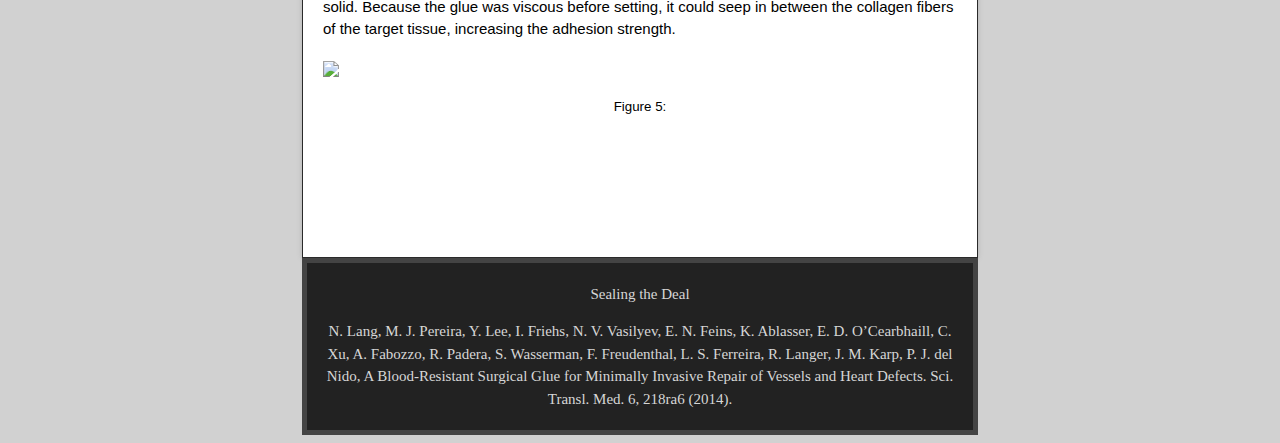
==== commit e03aaf40: "remove border of table" ====
--- a/makingglue.html
+++ b/makingglue.html
@@ -61,17 +61,25 @@
         </div>
         <div id="molecule">
           <h2>Molecular Composition and Properties</h2>
-          <p> The researchers first hypothesized that they could best control the application of a hydrophobic substance that could be activated in place via ultraviolet light. They chose to add Irgacure 2959, a light-activation molecule, to poly-glycerol sebacate acrylate, a hydrophobic polymer which consists of two naturally occuring molecules: glycerol and sebacic acid.
+          <p> First, the researchers chose to study hydrophobic substances because they do not attract water, and thus, the dynamic, wet environment would not interfere with the its adhesive abilities. They hypothesized that they could best control the application of a hydrophobic substance that could be activated in place via ultraviolet light. They chose to add Irgacure 2959, a light-activation molecule, to poly-glycerol sebacate acrylate, a hydrophobic polymer which consists of two naturally occuring molecules: glycerol and sebacic acid.
           </p>
-          <p> <img class="left" src="images/glycerol.JPG"/> <img class="right" src="images/sebacicacid.JPG"/>
-          </p>
+          <table>
+          <tr>          
+            <td><img class="left" src="images/glycerol.JPG"/></td>
+            <td><img class="right" src="images/sebacicacid.JPG"/></td> 
+          </t>
+          </table>
           <p class="caption"> Figure 3: Diagrams of the hydrogen, carbon, and oxygen structure of glycerol (left) and sebacic acid (right), the two main naturally occuring components of their glue. Glycerol is a basic building block of lipids, and sebacic acid is a molecule that is made in our bodies during the production of fatty acids.
           </p>
         </div>
         <div id="lightactivation">
           <h2>Light Activation</h2>
-          <p> <img src="images/uvomnicure.gif"/><img src="images/pgsapolymerization.bmp"/>
-          </p>
+          <table>
+          <tr>          
+            <td><img src="images/uvomnicure.gif"/></td>
+            <td><img src="images/pgsapolymerization.bmp"/></td> 
+          </t>
+          </table>
           <p class="caption"> Figure 4: Once the glue was placed on the wound, UV light was applied with an OmniCure S1000 UV light source machine  by Lumen Dynamics Group, Inc, causing the molecules to form a strong bond, while maintaining a flexible shape. 
          </p>
          <p> Thus, the researchers simply had to shine a UV light to turn the viscous liquid into a flexible solid. Because the glue was viscous before setting, it could seep in between the collagen fibers of the target tissue, increasing the adhesion strength.
@@ -97,9 +105,9 @@
     </footer>
   </div>
   <div class="current-section">
-    <a href="#top">Scroll to top</a>
+    <!--<a href="#top">Scroll to top</a>
     <a href="https://github.com/mleblanc97/mleblanc97.github.io/tarball/master" class="tar">tar</a><a href="https://github.com/mleblanc97/mleblanc97.github.io/zipball/master" class="zip">zip</a><a href="" class="code">source code</a>
-    <p class="name"></p>
+    --><p class="name"></p>
   </div>
 
   
--- a/stylesheets/stylesheet.css
+++ b/stylesheets/stylesheet.css
@@ -9,7 +9,7 @@
 del, dfn, /*em,  img,*/ ins, kbd, q, s, samp,
 small, strike, strong, sub, tt, var,
 b, u, i, center,
-dl, dt, dd, ol, ul, li,
+dl, dt, dd, /*ol, ul, li,*/\
 fieldset, form, label, legend,
 table, caption, tbody, tfoot, thead, tr, th, td,
 article, aside, canvas, details, embed,
@@ -28,9 +28,21 @@
 footer, header, hgroup, menu, nav, section {
   display: block;
 }
+ol  li{
+style:none;
+height:12px;
+float:center;
+}
 p.center{
 text-align:center;
 }
+img.left{
+float:left;
+}
+img.right{
+float:center;
+}
+
 p.caption{
 	font-size:10pt;
 	text-align:center;
@@ -84,9 +96,9 @@
 	margin-left:auto;
 	margin-right:auto;
 }
-img.left{width: 35%;
-}
-img.right{width: 65%;
+img.left{width: 20%;
+}
+img.right{width: 45%;
 }
  a:visited, a:link{
 	display:block;
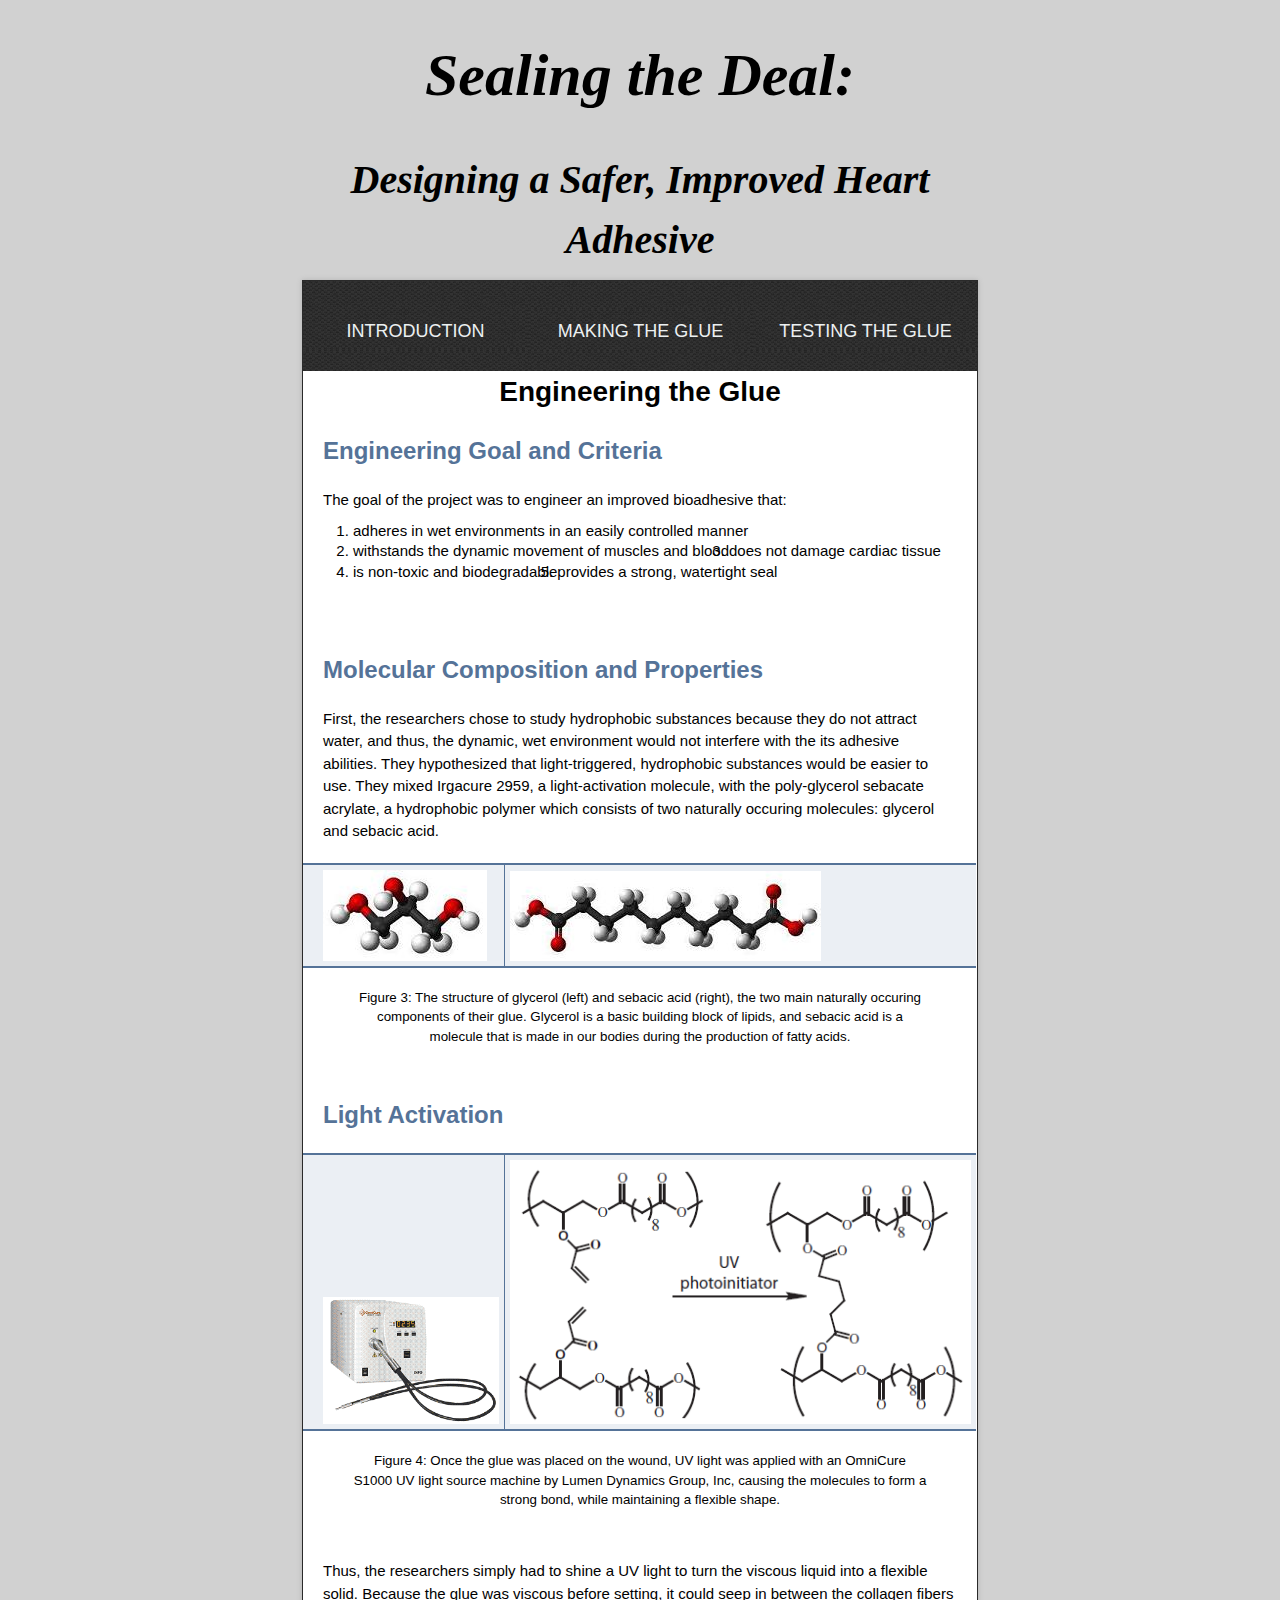
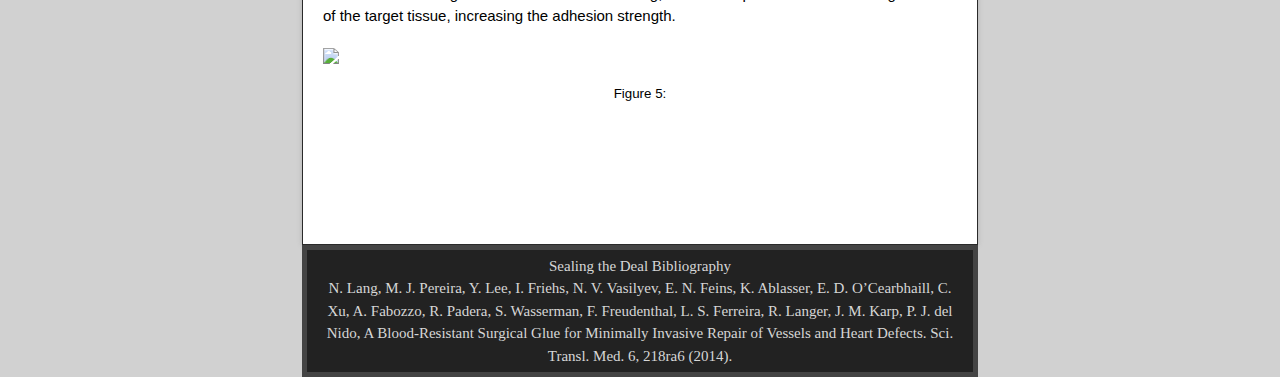
==== commit a96d59b9: "Update makingglue.html" ====
--- a/makingglue.html
+++ b/makingglue.html
@@ -61,15 +61,15 @@
         </div>
         <div id="molecule">
           <h2>Molecular Composition and Properties</h2>
-          <p> First, the researchers chose to study hydrophobic substances because they do not attract water, and thus, the dynamic, wet environment would not interfere with the its adhesive abilities. They hypothesized that they could best control the application of a hydrophobic substance that could be activated in place via ultraviolet light. They chose to add Irgacure 2959, a light-activation molecule, to poly-glycerol sebacate acrylate, a hydrophobic polymer which consists of two naturally occuring molecules: glycerol and sebacic acid.
+          <p> First, the researchers chose to study hydrophobic substances because they do not attract water, and thus, the dynamic, wet environment would not interfere with the its adhesive abilities. They hypothesized that light-triggered, hydrophobic substances would be easier to use. They mixed Irgacure 2959, a light-activation molecule, with the poly-glycerol sebacate acrylate, a hydrophobic polymer which consists of two naturally occuring molecules: glycerol and sebacic acid.
           </p>
           <table>
           <tr>          
-            <td><img class="left" src="images/glycerol.JPG"/></td>
-            <td><img class="right" src="images/sebacicacid.JPG"/></td> 
-          </t>
+            <td><img src="images/glycerol.JPG"/></td>
+            <td><img src="images/sebacicacid.JPG"/></td> 
+          </tr>
           </table>
-          <p class="caption"> Figure 3: Diagrams of the hydrogen, carbon, and oxygen structure of glycerol (left) and sebacic acid (right), the two main naturally occuring components of their glue. Glycerol is a basic building block of lipids, and sebacic acid is a molecule that is made in our bodies during the production of fatty acids.
+	          <p class="caption"> Figure 3: The structure of glycerol (left) and sebacic acid (right), the two main naturally occuring components of their glue. Glycerol is a basic building block of lipids, and sebacic acid is a molecule that is made in our bodies during the production of fatty acids.
           </p>
         </div>
         <div id="lightactivation">
@@ -78,7 +78,7 @@
           <tr>          
             <td><img src="images/uvomnicure.gif"/></td>
             <td><img src="images/pgsapolymerization.bmp"/></td> 
-          </t>
+          </tr>
           </table>
           <p class="caption"> Figure 4: Once the glue was placed on the wound, UV light was applied with an OmniCure S1000 UV light source machine  by Lumen Dynamics Group, Inc, causing the molecules to form a strong bond, while maintaining a flexible shape. 
          </p>
@@ -95,7 +95,7 @@
 
       <!-- <p><a href="https://github.com/mleblanc97" class="avatar"><img src="https://0.gravatar.com/avatar/e0547997517ace6b1f3788b98eeebf70?d=https%3A%2F%2Fidenticons.github.com%2Ff13aff1618289fd50ce2dd162e9c17f6.png&amp;r=x&amp;s=60" width="48" height="48"/></a>View <a href="https://github.com/mleblanc97">mleblanc97</a> on <a href="https://www.github.com">GitH
 ub</a></p>-->
-      <p> Sealing the Deal </p>
+      <p> Sealing the Deal Bibliography</p>
 	   <p> N. Lang, M. J. Pereira, Y. Lee, I. Friehs, N. V. Vasilyev, E. N. Feins, K. Ablasser, E. D. O’Cearbhaill, C. Xu, A. Fabozzo, R. Padera, S. Wasserman, F. Freudenthal, L. S. Ferreira, R. Langer, J. M. Karp, P. J. del Nido, A Blood-Resistant Surgical Glue for Minimally Invasive Repair of Vessels and Heart Defects. Sci. Transl. Med. 6, 218ra6 (2014). </p>
 
       </div>
--- a/stylesheets/stylesheet.css
+++ b/stylesheets/stylesheet.css
@@ -9,7 +9,7 @@
 del, dfn, /*em,  img,*/ ins, kbd, q, s, samp,
 small, strike, strong, sub, tt, var,
 b, u, i, center,
-dl, dt, dd, /*ol, ul, li,*/\
+dl, dt, dd, ol, ul, li,
 fieldset, form, label, legend,
 table, caption, tbody, tfoot, thead, tr, th, td,
 article, aside, canvas, details, embed,
@@ -28,10 +28,15 @@
 footer, header, hgroup, menu, nav, section {
   display: block;
 }
+table{
+	border:none;
+};
+}
 ol  li{
-style:none;
-height:12px;
-float:center;
+/*style:none;*/
+/*height:25px;*/
+/*float:center;*/
+clear: both;
 }
 p.center{
 text-align:center;
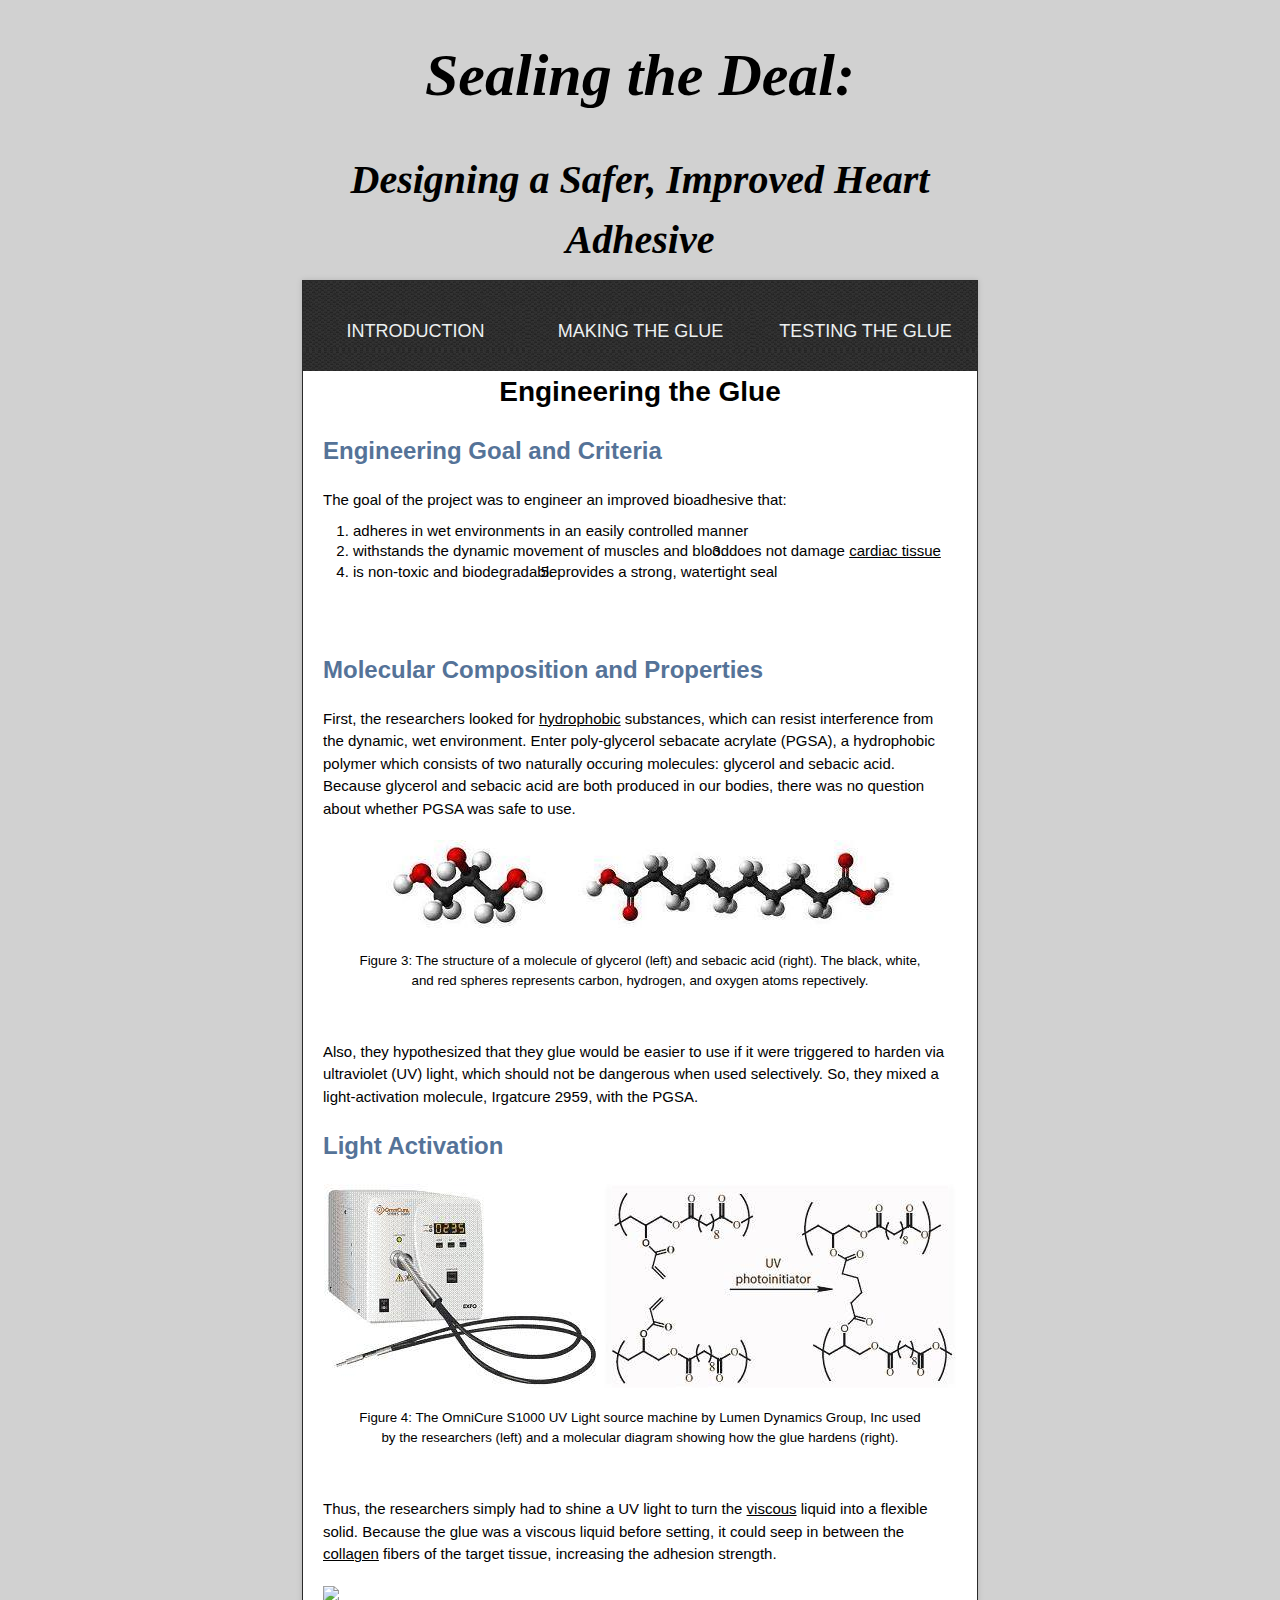
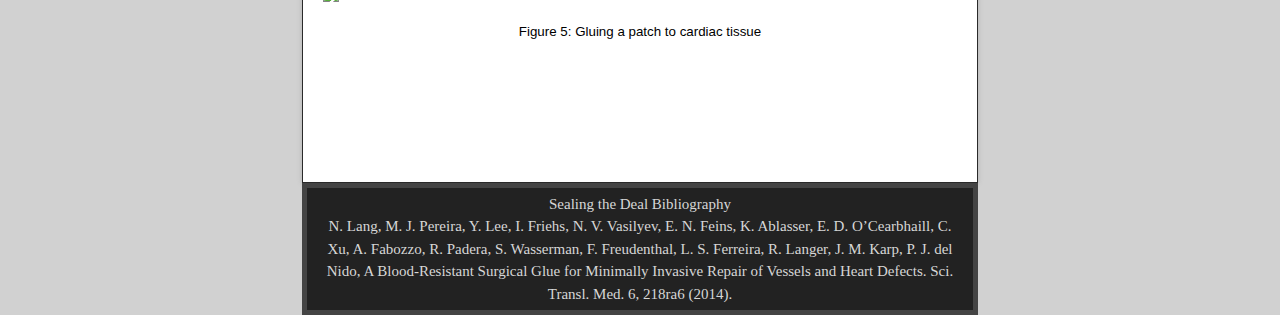
==== commit c351270a: "images" ====
--- a/makingglue.html
+++ b/makingglue.html
@@ -50,7 +50,7 @@
            <ol>
            <li> adheres in wet environments in an easily controlled manner</li>
            <li> withstands the dynamic movement of muscles and blood</li>
-           <li> does not damage cardiac tissue</li>
+           <li> does not damage <a class="def">cardiac tissue<span> <em> Definition </em> The major type of muscle that is found in the heart </span></a> </li>
            <li> is non-toxic and biodegradable</li>
            <li> provides a strong, watertight seal</li>
            </ol>
@@ -61,31 +61,26 @@
         </div>
         <div id="molecule">
           <h2>Molecular Composition and Properties</h2>
-          <p> First, the researchers chose to study hydrophobic substances because they do not attract water, and thus, the dynamic, wet environment would not interfere with the its adhesive abilities. They hypothesized that light-triggered, hydrophobic substances would be easier to use. They mixed Irgacure 2959, a light-activation molecule, with the poly-glycerol sebacate acrylate, a hydrophobic polymer which consists of two naturally occuring molecules: glycerol and sebacic acid.
+          <p> First, the researchers looked for <a class="def">hydrophobic<span> <em> Definition </em> not water-attracting </span></a> substances, which can resist interference from the dynamic, wet environment. Enter poly-glycerol sebacate acrylate (PGSA), a hydrophobic polymer which consists of two naturally occuring molecules: glycerol and sebacic acid. Because glycerol and sebacic acid are both produced in our bodies, there was no question about whether PGSA was safe to use. 
           </p>
-          <table>
-          <tr>          
-            <td><img src="images/glycerol.JPG"/></td>
-            <td><img src="images/sebacicacid.JPG"/></td> 
-          </tr>
-          </table>
-	          <p class="caption"> Figure 3: The structure of glycerol (left) and sebacic acid (right), the two main naturally occuring components of their glue. Glycerol is a basic building block of lipids, and sebacic acid is a molecule that is made in our bodies during the production of fatty acids.
+          <p><img src="images/3dstructure.jpg"/>
+          </p>
+	  <p class="caption"> Figure 3: The structure of a molecule of glycerol (left) and sebacic acid (right). The black, white, and red spheres represents carbon, hydrogen, and oxygen atoms repectively. 
+          </p>
+          <p> Also, they hypothesized that they glue would be easier to use if it were triggered to harden via ultraviolet (UV) light, which should not be dangerous when used selectively. So, they mixed a light-activation molecule, Irgatcure 2959, with the PGSA. 
           </p>
         </div>
         <div id="lightactivation">
           <h2>Light Activation</h2>
-          <table>
-          <tr>          
-            <td><img src="images/uvomnicure.gif"/></td>
-            <td><img src="images/pgsapolymerization.bmp"/></td> 
-          </tr>
-          </table>
-          <p class="caption"> Figure 4: Once the glue was placed on the wound, UV light was applied with an OmniCure S1000 UV light source machine  by Lumen Dynamics Group, Inc, causing the molecules to form a strong bond, while maintaining a flexible shape. 
+          <p><img src="images/dualimage2.jpg"/>
+          </p>
+          <p class="caption"> Figure 4: The OmniCure S1000 UV Light source machine by Lumen Dynamics Group, Inc used by the researchers (left) and a molecular diagram showing how the glue hardens (right). 
+<!--          Once the glue was placed on the wound, UV light was applied with an OmniCure S1000 UV light source machine  by Lumen Dynamics Group, Inc, causing the molecules to form a strong bond, while maintaining a flexible shape. -->
          </p>
-         <p> Thus, the researchers simply had to shine a UV light to turn the viscous liquid into a flexible solid. Because the glue was viscous before setting, it could seep in between the collagen fibers of the target tissue, increasing the adhesion strength.
+         <p> Thus, the researchers simply had to shine a UV light to turn the <a class="def">viscous<span> <em> Definition </em> Not flowing easily </span></a> liquid into a flexible solid. Because the glue was a viscous liquid before setting, it could seep in between the <a class="def">collagen<span> <em> Definition </em> The main structural protein in tissues </span></a> fibers of the target tissue, increasing the adhesion strength.
           </p>
           <p> <img src="images/heartglue_2.JPG"/></p>
-          <p class="caption"> Figure 5: </p>
+          <p class="caption"> Figure 5: Gluing a patch to cardiac tissue </p>
         </div>
         </article>
       </div>
--- a/stylesheets/stylesheet.css
+++ b/stylesheets/stylesheet.css
@@ -30,6 +30,7 @@
 }
 table{
 	border:none;
+
 };
 }
 ol  li{
